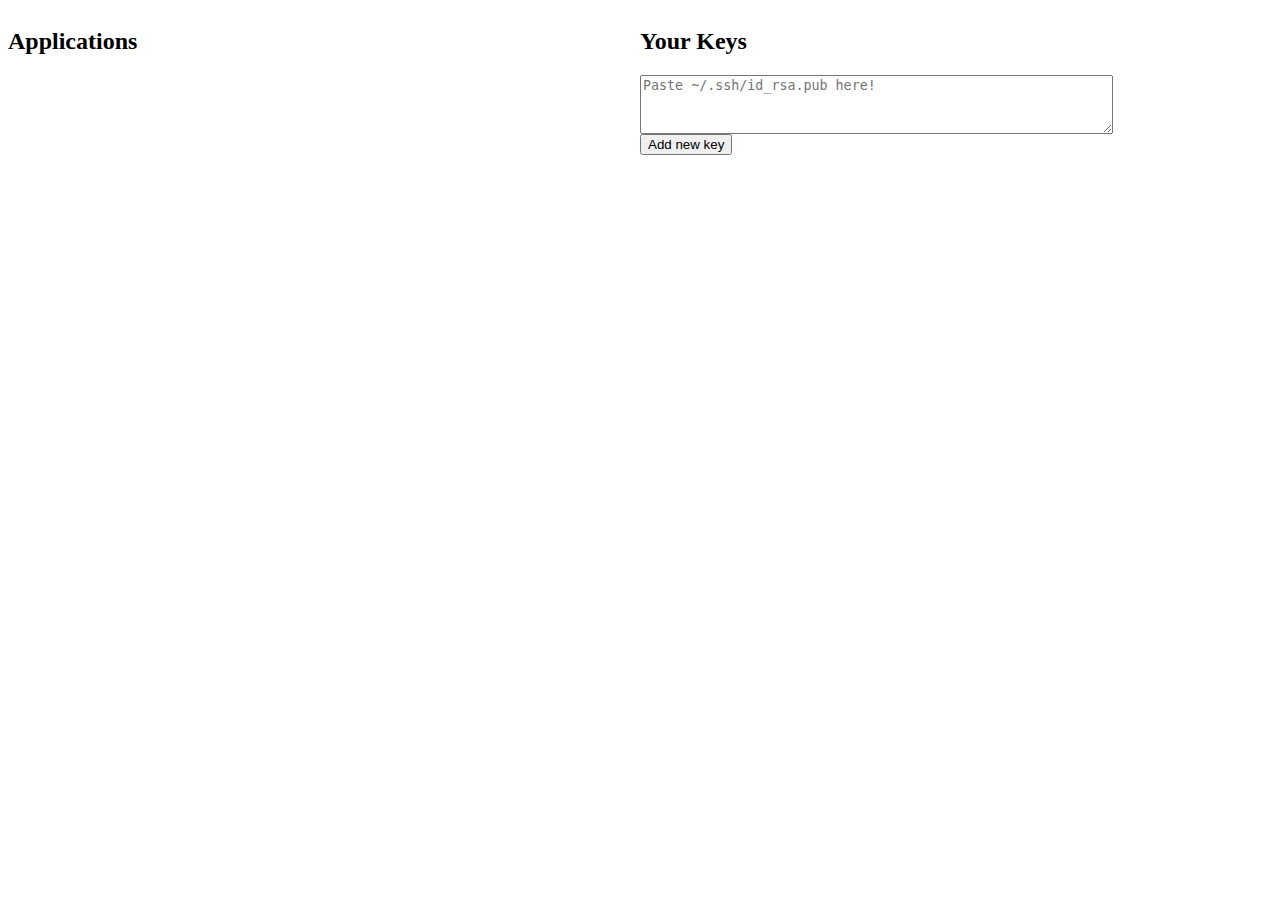
==== static/index.html @ af4e6f0f "Merge pull request #3 from eide/ready" ====
<!DOCTYPE html>
<html>
<head>
  <title>Dokkuweb</title>
  <meta charset="utf-8">
  <link href="css/common.css" rel="stylesheet" type="text/css">
  <link href="css/animations.css" rel="stylesheet" type="text/css">
  <link href="css/icons.css" rel="stylesheet" type="text/css">
  <link href="css/apps.css" rel="stylesheet" type="text/css">
</head>
<body>
  <section id="apps" class="container">
    <h2>Applications</h2>
  </section>

  <section id="keys" class="container">
    <h2>Your Keys</h2>
    <form id="js-addkey" method="POST" action="/cgi-bin/keys">
      <textarea name="pubkey" placeholder="Paste ~/.ssh/id_rsa.pub here!"></textarea>
      <button type="submit">Add new key</button>
    </form>
  </section>

  <section id="modal" class="modal-bg">
    <section class="modal-content">
      <span class="modal-close icon-remove"></span>
      <pre></pre>
    </section>
  </section>

  <script src="js/lib/promise-0.1.1.min.js" defer></script>
  <script src="js/ready_utils.js" defer></script>
  <script src="js/xhr_utils.js" defer></script>
  <script src="js/list_apps.js" defer></script>
  <script src="js/show_log.js" defer></script>
  <script src="js/list_keys.js" defer></script>
  <script src="js/add_key.js" defer></script>
</body>
</html>
---- static/css/common.css ----
.container {
    width: 50%;
    min-width: 500px;
    float: left;
}
.error { color: #ff0000; }

/** Modal **/
.modal-bg {
    display: none;
    position: fixed;
    background: rgba(0,0,0, 0.6);
    top: 0;
    bottom: 0;
    right: 0;
    left: 0;
}
.modal-content {
    position: absolute;
    width: 1000px;
    top: 20px;
    bottom: 20px;
    left: 50%;
    margin-left: -500px;
    padding: 10px;
    overflow: auto;
    background: whitesmoke;
    -webkit-box-sizing: border-box;
       -moz-box-sizing: border-box;
            box-sizing: border-box;
}
.modal-close {
    position: absolute;
    right: 5px;
    top: 10px;
}

/** Keys **/
.list-key-item:hover .icon-key {
    color: #f00;
    -webkit-animation: none;
       -moz-animation: none;
            animation: none;
}
.list-key-item:hover .icon-key:after {
    content: '\2716';
}
.list-key-item:hover {
    cursor: pointer;
    text-decoration: line-through;
}

/** Form elements **/
textarea {
    display: block;
    min-width: 35em;
    min-height: 4em;
}

/** Lists and tables **/
.list-group {
    list-style: none;
    padding: 0;
}
.striped {
    padding: 5px;
}
.striped:nth-child(2n+1) {
    background: whitesmoke;
}
---- static/css/animations.css ----
/* Inspiration: https://daneden.me/animate/ */
@-webkit-keyframes pulse {
  50% { -webkit-transform: scale(1.2) rotate(10deg); }
}
@-moz-keyframes pulse {
  50% { -moz-transform: scale(1.2) rotate(10deg); }
}
.anim-pulse {
  -webkit-animation: pulse 3s infinite;
     -moz-animation: pulse 3s infinite;
}

@-webkit-keyframes shake {
  10%, 20% {-webkit-transform: scale(0.9) rotate(-3deg);}
  30%, 50%, 70%, 90% {-webkit-transform: scale(1.1) rotate(3deg);}
  40%, 60%, 80% {-webkit-transform: scale(1.1) rotate(-3deg);}
  100% {-webkit-transform: scale(1) rotate(0);}
}
@-moz-keyframes shake {
  10%, 20% {-moz-transform: scale(0.9) rotate(-3deg);}
  30%, 50%, 70%, 90% {-moz-transform: scale(1.1) rotate(3deg);}
  40%, 60%, 80% {-moz-transform: scale(1.1) rotate(-3deg);}
  100% {-moz-transform: scale(1) rotate(0);}
}
.anim-shake {
  -webkit-animation: shake 2s infinite;
     -moz-animation: shake 2s infinite;
}

@-webkit-keyframes unlock {
  20%,50%,80% { -webkit-transform: rotatez(90deg) translatey(-5px) translatex(4px); }
  30%,60% { -webkit-transform: rotatez(90deg) rotatey(40deg) translatey(-5px) translatex(4px); }
}
@-moz-keyframes unlock {
  20%,50%,80% { -moz-transform: rotatez(90deg) translatey(-5px) translatex(4px); }
  30%,60% { -moz-transform: rotatez(90deg) rotatey(40deg) translatey(-5px) translatex(4px); }
}
.anim-unlock {
  -webkit-animation: unlock 4s infinite;
     -moz-animation: unlock 4s infinite;
}

@-webkit-keyframes bounceOutRight {
  0% {
    -webkit-transform: translateX(0);
  }
  20% {
    opacity: 1;
    -webkit-transform: translateX(-20px);
  }
  100% {
    opacity: 0;
    -webkit-transform: translateX(2000px);
  }
}
@-moz-keyframes bounceOutRight {
  0% {
    -moz-transform: translateX(0);
  }
  20% {
    opacity: 1;
    -moz-transform: translateX(-20px);
  }
  100% {
    opacity: 0;
    -moz-transform: translateX(2000px);
  }
}
.bounceOutRight {
  -webkit-animation: bounceOutRight 500ms;
     -moz-animation: bounceOutRight 500ms;
}
---- static/css/icons.css ----
/* Source of unicodes: http://copypastecharacter.com/ */
[class*="icon-"] {
    display: inline-block;
    width: 20px;
    height: 20px;
}

.icon-sun {
    color: #ffad00;
}
.icon-sun:after {
    content: '\2600';
}
.icon-rain {
    color: #222;
}
.icon-rain:after {
    content: '\2614';
}
.icon-key {
    color: #222;
    -webkit-transform: rotate(90deg) translatex(4px);
       -moz-transform: rotate(90deg) translatex(4px);
            transform: rotate(90deg) translatex(4px);
}
.icon-key:after {
    content: '\26B7';
}
.icon-remove {
    color: #222;
}
.icon-remove:after {
    content: '\2716';
}
---- static/css/apps.css ----
pre.commit-info {
    border: 1px solid #333;
    background: #222;
    color: white;
    padding: 5px;
}

.git-keyword {
    font-weight: bold;
}

.git-tree   { color: #FFE3C2; }
.git-commit { color: #D8AFFF; }
.git-parent { color: #E89494; }
.git-author { color: #94BEE8; }
.git-committer { color: #A2FFCD; }
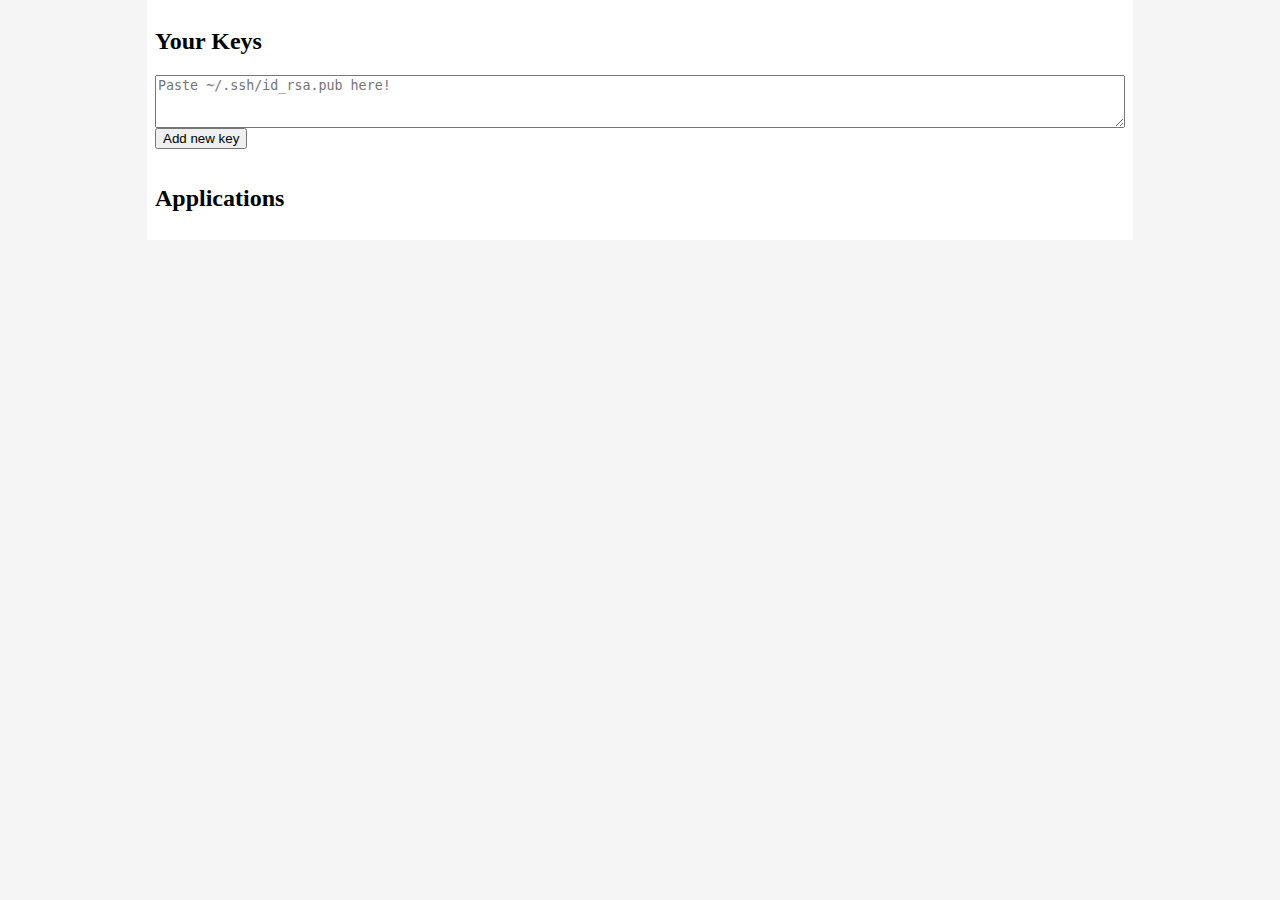
==== commit d69b57d6: "Make the UI work on most screen sizes." ====
--- a/static/index.html
+++ b/static/index.html
@@ -3,16 +3,16 @@
 <head>
   <title>Dokkuweb</title>
   <meta charset="utf-8">
+  <meta http-equiv="X-UA-Compatible" content="IE=edge,chrome=1">
+  <meta name="viewport" content="width=device-width,initial-scale=1.0">
+
   <link href="css/common.css" rel="stylesheet" type="text/css">
   <link href="css/animations.css" rel="stylesheet" type="text/css">
   <link href="css/icons.css" rel="stylesheet" type="text/css">
   <link href="css/apps.css" rel="stylesheet" type="text/css">
+  <link href="css/keys.css" rel="stylesheet" type="text/css">
 </head>
 <body>
-  <section id="apps" class="container">
-    <h2>Applications</h2>
-  </section>
-
   <section id="keys" class="container">
     <h2>Your Keys</h2>
     <form id="js-addkey" method="POST" action="/cgi-bin/keys">
@@ -20,12 +20,9 @@
       <button type="submit">Add new key</button>
     </form>
   </section>
-
-  <section id="modal" class="modal-bg">
-    <section class="modal-content">
-      <span class="modal-close icon-remove"></span>
-      <pre></pre>
-    </section>
+  
+  <section id="apps" class="container">
+    <h2>Applications</h2>
   </section>
 
   <script src="js/lib/promise-0.1.1.min.js" defer></script>
--- a/static/css/common.css
+++ b/static/css/common.css
@@ -1,60 +1,32 @@
+html {
+    font-size: 100%;
+}
+body {
+    margin: 0;
+}
+/** Container **/
 .container {
-    width: 50%;
-    min-width: 500px;
-    float: left;
+    padding: 8px 8px;
 }
-.error { color: #ff0000; }
-
-/** Modal **/
-.modal-bg {
-    display: none;
-    position: fixed;
-    background: rgba(0,0,0, 0.6);
-    top: 0;
-    bottom: 0;
-    right: 0;
-    left: 0;
-}
-.modal-content {
-    position: absolute;
-    width: 1000px;
-    top: 20px;
-    bottom: 20px;
-    left: 50%;
-    margin-left: -500px;
-    padding: 10px;
-    overflow: auto;
-    background: whitesmoke;
-    -webkit-box-sizing: border-box;
-       -moz-box-sizing: border-box;
-            box-sizing: border-box;
-}
-.modal-close {
-    position: absolute;
-    right: 5px;
-    top: 10px;
-}
-
-/** Keys **/
-.list-key-item:hover .icon-key {
-    color: #f00;
-    -webkit-animation: none;
-       -moz-animation: none;
-            animation: none;
-}
-.list-key-item:hover .icon-key:after {
-    content: '\2716';
-}
-.list-key-item:hover {
-    cursor: pointer;
-    text-decoration: line-through;
+@media (min-width: 950px) {
+    body {
+        background: whitesmoke;
+    }
+    .container {
+        width: 970px;
+        margin: 0 auto;
+        background: #fff;
+    }
 }
 
 /** Form elements **/
 textarea {
     display: block;
-    min-width: 35em;
+    width: 100%;
     min-height: 4em;
+    -webkit-box-sizing: border-box;
+       -moz-box-sizing: border-box;
+            box-sizing: border-box;
 }
 
 /** Lists and tables **/
@@ -62,9 +34,3 @@
     list-style: none;
     padding: 0;
 }
-.striped {
-    padding: 5px;
-}
-.striped:nth-child(2n+1) {
-    background: whitesmoke;
-}
--- a/static/css/animations.css
+++ b/static/css/animations.css
@@ -70,3 +70,19 @@
   -webkit-animation: bounceOutRight 500ms;
      -moz-animation: bounceOutRight 500ms;
 }
+
+@-webkit-keyframes push {
+  50% {
+    -webkit-transform: translateX(5px) scaleX(0.9) scaleY(1.2);
+  }
+}
+@-moz-keyframes push {
+  50% {
+    -moz-transform: translateX(5px) scaleX(0.9) scaleY(1.2);
+  }
+}
+.anim-push {
+  -webkit-animation: push 0.8s infinite;
+     -moz-animation: push 0.8s infinite;
+}
+
--- a/static/css/icons.css
+++ b/static/css/icons.css
@@ -24,7 +24,7 @@
             transform: rotate(90deg) translatex(4px);
 }
 .icon-key:after {
-    content: '\26B7';
+    content: '\26B7 ';
 }
 .icon-remove {
     color: #222;
@@ -32,3 +32,9 @@
 .icon-remove:after {
     content: '\2716';
 }
+.icon-right {
+    display: none;
+}
+.icon-right:after {
+    content: '\2192';
+}
--- a/static/css/apps.css
+++ b/static/css/apps.css
@@ -1,10 +1,97 @@
-pre.commit-info {
-    border: 1px solid #333;
+.app-title {
+    margin-bottom: 0;
+}
+.app-status {
+    font-style: italic;
+    margin-bottom: 10px;
+}
+.app-link + .icon-right {
+    display: none;
+}
+.app-link:hover + .icon-right {
+    display: inline-block;
+}
+/** Tabbed app info **/
+.tabs {
+    margin: 0 0 30px;
+}
+.tabs:after {
+    display: table;
+    content: '';
+    clear: both;
+}
+@media (max-width: 640px) {
+    .tabs {
+        margin: 0 -8px 30px;
+    }
+}
+
+.tabs .tab {
+    display: inline;
+    position: relative;
+}
+.tab label, .tab a {
+    position: relative;
+    display: inline-block;
+    padding: 10px;
+
+    background: #fff;
+    color: rgb(0,0,255);
+    text-decoration: underline;
+    cursor: pointer;
+}
+.tab label:hover, .tab a:hover {
+    background: #eee;
+    border-bottom: 1px solid #eee;
+}
+.tab [type=radio] {
+    position: absolute;
+    opacity: 0;
+}
+.tabs .tab-panel {
+  display: inline-block;
+  overflow: hidden;
+  position: relative;
+  height: 0;
+  width: 0;
+}
+.tabs .tab-content {
+    display: block;
+    float: left;
+    width: 100%;
+
+    border: 1px solid #222;
+    padding: 10px;
+    -webkit-box-sizing: border-box;
+       -moz-box-sizing: border-box;
+            box-sizing: border-box;
+
+    color: #fff;
+    background: #222;
+}
+.tabs .tab [type="radio"]:checked + label {
+    border-bottom-width: 0;
+    padding-bottom: 11px;
+    z-index: 1;
+
+    background: #222;
+    color: #fff;
+    text-decoration: none;
+}
+.tabs .tab [type="radio"]:checked + label + .tab-panel {
+    display: inline;
+}
+
+.tab-content pre {
+    overflow-x: auto;
+    margin: 0;
+    padding: 0;
     background: #222;
     color: white;
-    padding: 5px;
 }
 
+
+/** Commit **/
 .git-keyword {
     font-weight: bold;
 }
--- a/static/css/keys.css
+++ b/static/css/keys.css
@@ -0,0 +1,26 @@
+.list-key-item:hover .icon-key {
+    color: #f00;
+    -webkit-animation: none;
+       -moz-animation: none;
+            animation: none;
+}
+.list-key-item:hover .icon-key:after {
+    content: '\2716';
+}
+.list-key-item:hover {
+    cursor: pointer;
+}
+
+.key-fingerprint, .key-comment {
+    display: inline-block;
+    white-space: nowrap;
+    overflow: hidden;
+    text-overflow: ellipsis;
+    width: 44%;
+    vertical-align: middle;
+}
+@media (min-width: 730px) {
+    .key-fingerprint, .key-comment {
+        width: auto;
+    }
+}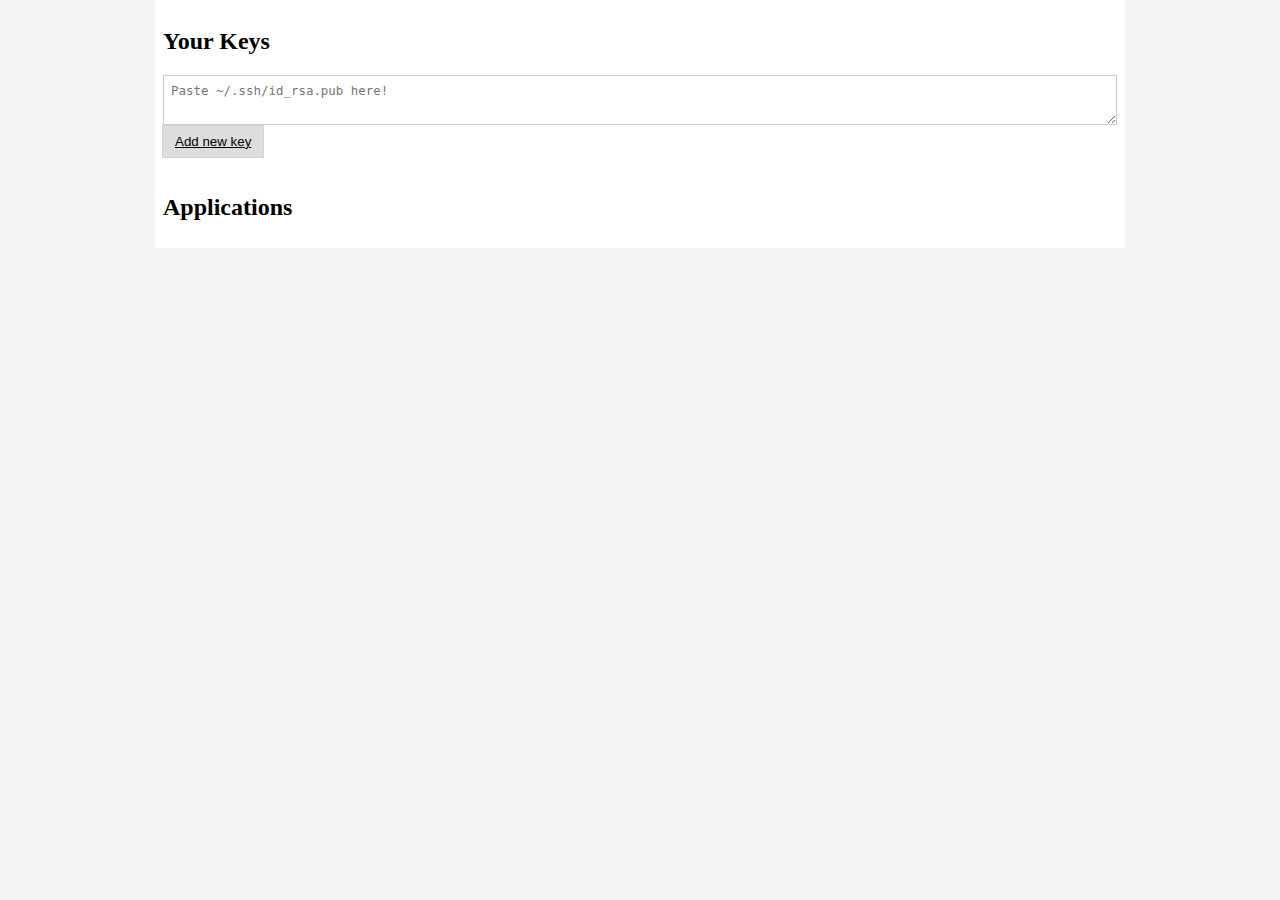
==== commit 2677de77: "List and delete config in webui" ====
--- a/static/index.html
+++ b/static/index.html
@@ -18,6 +18,7 @@
     <form id="js-addkey" method="POST" action="/cgi-bin/keys">
       <textarea name="pubkey" placeholder="Paste ~/.ssh/id_rsa.pub here!"></textarea>
       <button type="submit">Add new key</button>
+      </div>
     </form>
   </section>
   
@@ -30,6 +31,7 @@
   <script src="js/xhr_utils.js" defer></script>
   <script src="js/list_apps.js" defer></script>
   <script src="js/show_log.js" defer></script>
+  <script src="js/show_config.js" defer></script>
   <script src="js/list_keys.js" defer></script>
   <script src="js/add_key.js" defer></script>
 </body>
--- a/static/css/common.css
+++ b/static/css/common.css
@@ -1,9 +1,15 @@
+* {
+    -webkit-box-sizing: border-box;
+       -moz-box-sizing: border-box;
+            box-sizing: border-box;
+}
 html {
     font-size: 100%;
 }
 body {
     margin: 0;
 }
+
 /** Container **/
 .container {
     padding: 8px 8px;
@@ -19,18 +25,88 @@
     }
 }
 
+/** Gridish **/
+.row:before, .row:after {
+    content: ' ';
+    display: table;
+    width: 100%;
+}
+
+/** Button **/
+button {
+    display: inline-block;
+    padding: 6px 12px;
+    line-height: 1.428571429;
+
+    text-align: center;
+    vertical-align: middle;
+    white-space: nowrap;
+    text-decoration: underline;
+
+    cursor: pointer;
+    border: 1px solid rgb(210,210,210);
+
+    -webkit-user-select: none;
+       -moz-user-select: none;
+            user-select: none;
+
+    position: relative;
+    left: -1px;
+    z-index: 2;
+    background-color: rgb(221,221,221);
+    transition: background-color 300ms ease-in-out;
+}
+button:hover {
+    background-color: rgb(210,210,210);
+}
+
 /** Form elements **/
-textarea {
+input[type="text"], textarea {
+    -webkit-appearance: none;
+       -moz-appearance: none;
     display: block;
     width: 100%;
+    padding: 0.44444rem;
+
+    color: #222;
+    font-size: 0.77778rem;
+    background: white;
+    border: 1px solid #ccc;
+}
+input[type="text"]:focus, textarea:focus {
+    background: #fafafa;
+}
+textarea {
     min-height: 4em;
-    -webkit-box-sizing: border-box;
-       -moz-box-sizing: border-box;
-            box-sizing: border-box;
+}
+input[type="text"] {
+    margin: 0 0 0.88889rem 0;
+    height: 2.05556rem;
+}
+.postfixed-input {
+}
+.postfixed-input input {
+    float: left;
+    width: 83.33333%;
+    border-right: 0;
+}
+.postfixed-input button {
+    float: right;
+    width: 16.66667%;
+    height: 2.05556rem;
 }
 
-/** Lists and tables **/
-.list-group {
+/** Lists **/
+ul {
     list-style: none;
     padding: 0;
 }
+li {
+    padding: 0.8rem 8px;
+}
+
+@media (max-width: 640px) {
+    ul {
+        margin: 16px -8px;
+    }
+}
--- a/static/css/icons.css
+++ b/static/css/icons.css
@@ -3,6 +3,7 @@
     display: inline-block;
     width: 20px;
     height: 20px;
+    vertical-align: middle;
 }
 
 .icon-sun {
@@ -22,15 +23,22 @@
     -webkit-transform: rotate(90deg) translatex(4px);
        -moz-transform: rotate(90deg) translatex(4px);
             transform: rotate(90deg) translatex(4px);
+    vertical-align: top;
 }
 .icon-key:after {
     content: '\26B7 ';
 }
 .icon-remove {
-    color: #222;
+    color: #f00;
 }
 .icon-remove:after {
     content: '\2716';
+}
+.icon-add {
+    color: #0f0;
+}
+.icon-add:after {
+    content: '\271A';
 }
 .icon-right {
     display: none;
--- a/static/css/apps.css
+++ b/static/css/apps.css
@@ -62,12 +62,10 @@
 
     border: 1px solid #222;
     padding: 10px;
-    -webkit-box-sizing: border-box;
-       -moz-box-sizing: border-box;
-            box-sizing: border-box;
 
     color: #fff;
     background: #222;
+    min-height: 127px;
 }
 .tabs .tab [type="radio"]:checked + label {
     border-bottom-width: 0;
@@ -81,7 +79,6 @@
 .tabs .tab [type="radio"]:checked + label + .tab-panel {
     display: inline;
 }
-
 .tab-content pre {
     overflow-x: auto;
     margin: 0;
--- a/static/css/keys.css
+++ b/static/css/keys.css
@@ -1,14 +1,12 @@
-.list-key-item:hover .icon-key {
-    color: #f00;
-    -webkit-animation: none;
-       -moz-animation: none;
-            animation: none;
+.list-key-item:first-child {
+    border-top: 1px solid #ccc;
 }
-.list-key-item:hover .icon-key:after {
-    content: '\2716';
+.list-key-item {
+    border-bottom: 1px solid #ccc;
 }
 .list-key-item:hover {
     cursor: pointer;
+    background: whitesmoke;
 }
 
 .key-fingerprint, .key-comment {
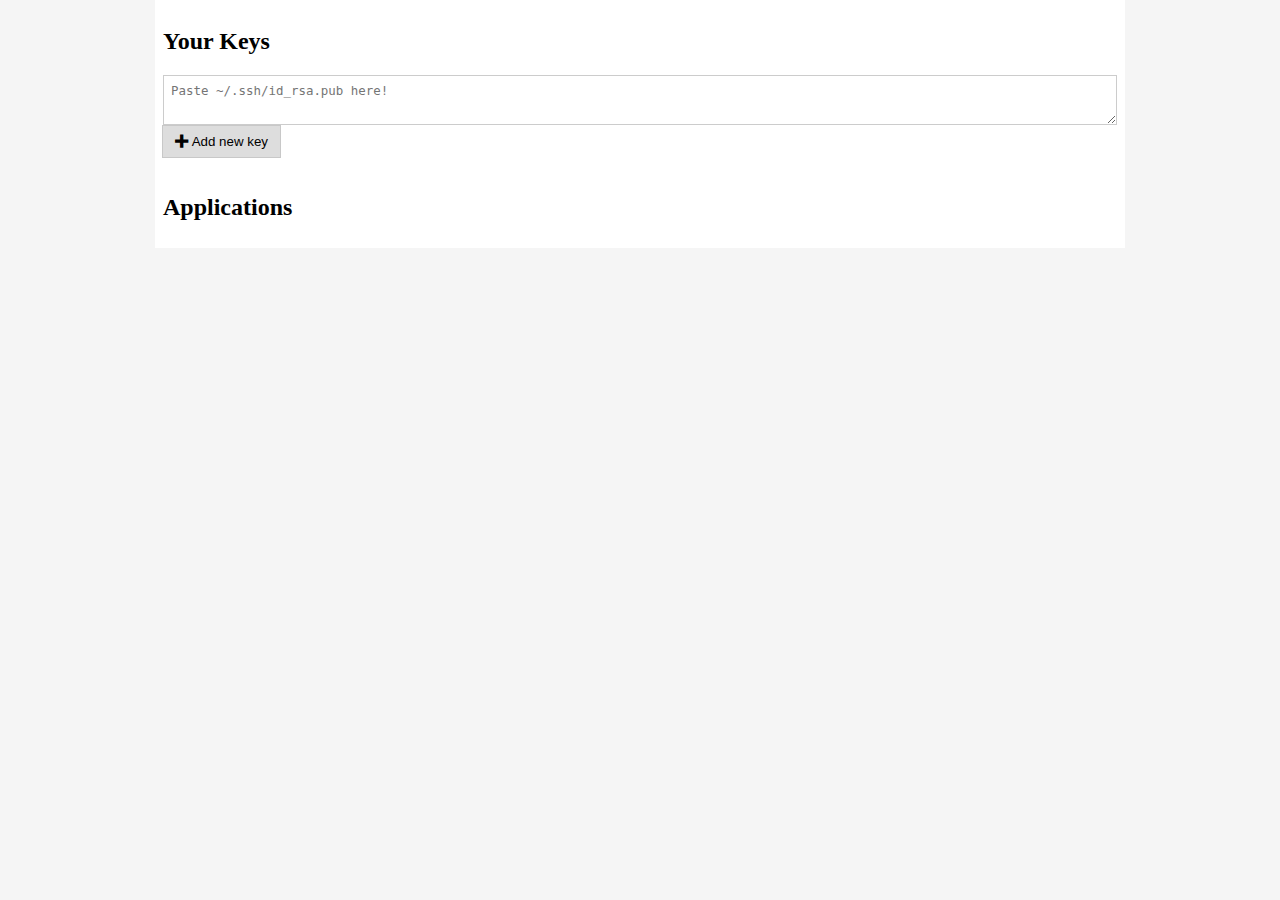
==== commit 55550e14: "Add new icon fonts with wider support" ====
--- a/static/index.html
+++ b/static/index.html
@@ -17,7 +17,7 @@
     <h2>Your Keys</h2>
     <form id="js-addkey" method="POST" action="/cgi-bin/keys">
       <textarea name="pubkey" placeholder="Paste ~/.ssh/id_rsa.pub here!"></textarea>
-      <button type="submit">Add new key</button>
+      <button type="submit"><span class="icon-plus"></span> Add new key</button>
       </div>
     </form>
   </section>
--- a/static/css/common.css
+++ b/static/css/common.css
@@ -41,10 +41,9 @@
     text-align: center;
     vertical-align: middle;
     white-space: nowrap;
-    text-decoration: underline;
 
     cursor: pointer;
-    border: 1px solid rgb(210,210,210);
+    border: 1px solid rgb(200,200,200);
 
     -webkit-user-select: none;
        -moz-user-select: none;
@@ -57,7 +56,7 @@
     transition: background-color 300ms ease-in-out;
 }
 button:hover {
-    background-color: rgb(210,210,210);
+    background-color: rgb(200,200,200);
 }
 
 /** Form elements **/
--- a/static/css/animations.css
+++ b/static/css/animations.css
@@ -1,45 +1,4 @@
 /* Inspiration: https://daneden.me/animate/ */
-@-webkit-keyframes pulse {
-  50% { -webkit-transform: scale(1.2) rotate(10deg); }
-}
-@-moz-keyframes pulse {
-  50% { -moz-transform: scale(1.2) rotate(10deg); }
-}
-.anim-pulse {
-  -webkit-animation: pulse 3s infinite;
-     -moz-animation: pulse 3s infinite;
-}
-
-@-webkit-keyframes shake {
-  10%, 20% {-webkit-transform: scale(0.9) rotate(-3deg);}
-  30%, 50%, 70%, 90% {-webkit-transform: scale(1.1) rotate(3deg);}
-  40%, 60%, 80% {-webkit-transform: scale(1.1) rotate(-3deg);}
-  100% {-webkit-transform: scale(1) rotate(0);}
-}
-@-moz-keyframes shake {
-  10%, 20% {-moz-transform: scale(0.9) rotate(-3deg);}
-  30%, 50%, 70%, 90% {-moz-transform: scale(1.1) rotate(3deg);}
-  40%, 60%, 80% {-moz-transform: scale(1.1) rotate(-3deg);}
-  100% {-moz-transform: scale(1) rotate(0);}
-}
-.anim-shake {
-  -webkit-animation: shake 2s infinite;
-     -moz-animation: shake 2s infinite;
-}
-
-@-webkit-keyframes unlock {
-  20%,50%,80% { -webkit-transform: rotatez(90deg) translatey(-5px) translatex(4px); }
-  30%,60% { -webkit-transform: rotatez(90deg) rotatey(40deg) translatey(-5px) translatex(4px); }
-}
-@-moz-keyframes unlock {
-  20%,50%,80% { -moz-transform: rotatez(90deg) translatey(-5px) translatex(4px); }
-  30%,60% { -moz-transform: rotatez(90deg) rotatey(40deg) translatey(-5px) translatex(4px); }
-}
-.anim-unlock {
-  -webkit-animation: unlock 4s infinite;
-     -moz-animation: unlock 4s infinite;
-}
-
 @-webkit-keyframes bounceOutRight {
   0% {
     -webkit-transform: translateX(0);
@@ -66,23 +25,7 @@
     -moz-transform: translateX(2000px);
   }
 }
-.bounceOutRight {
+.anim-bounceOutRight {
   -webkit-animation: bounceOutRight 500ms;
      -moz-animation: bounceOutRight 500ms;
-}
-
-@-webkit-keyframes push {
-  50% {
-    -webkit-transform: translateX(5px) scaleX(0.9) scaleY(1.2);
-  }
-}
-@-moz-keyframes push {
-  50% {
-    -moz-transform: translateX(5px) scaleX(0.9) scaleY(1.2);
-  }
-}
-.anim-push {
-  -webkit-animation: push 0.8s infinite;
-     -moz-animation: push 0.8s infinite;
-}
-
+}--- a/static/css/icons.css
+++ b/static/css/icons.css
@@ -1,48 +1,71 @@
-/* Source of unicodes: http://copypastecharacter.com/ */
-[class*="icon-"] {
-    display: inline-block;
-    width: 20px;
-    height: 20px;
-    vertical-align: middle;
+@font-face {
+	font-family: 'icomoon';
+	src:url('../font/icomoon.eot?g9ahfo');
+	src:url('../font/icomoon.eot?#iefixg9ahfo') format('embedded-opentype'),
+		url('../font/icomoon.woff?g9ahfo') format('woff'),
+		url('../font/icomoon.ttf?g9ahfo') format('truetype'),
+		url('../font/icomoon.svg?g9ahfo#icomoon') format('svg');
+	font-weight: normal;
+	font-style: normal;
 }
 
-.icon-sun {
-    color: #ffad00;
+[class^="icon-"], [class*=" icon-"] {
+	font-family: 'icomoon';
+	speak: none;
+	font-style: normal;
+	font-weight: normal;
+	font-variant: normal;
+	text-transform: none;
+	line-height: 1;
+
+	/* Better Font Rendering =========== */
+	-webkit-font-smoothing: antialiased;
+	-moz-osx-font-smoothing: grayscale;
+	vertical-align: middle;
 }
-.icon-sun:after {
-    content: '\2600';
+
+.icon-cog:before {
+	content: "\e601";
 }
-.icon-rain {
-    color: #222;
+.icon-tree:before {
+	content: "\e602";
 }
-.icon-rain:after {
-    content: '\2614';
+.icon-menu:before {
+	content: "\e603";
 }
-.icon-key {
-    color: #222;
-    -webkit-transform: rotate(90deg) translatex(4px);
-       -moz-transform: rotate(90deg) translatex(4px);
-            transform: rotate(90deg) translatex(4px);
-    vertical-align: top;
+.icon-lightning:before {
+	content: "\e604";
 }
-.icon-key:after {
-    content: '\26B7 ';
+.icon-switch:before {
+	content: "\e605";
 }
-.icon-remove {
-    color: #f00;
+.icon-link:before {
+	content: "\e606";
 }
-.icon-remove:after {
-    content: '\2716';
+.icon-heart:before {
+	content: "\e607";
 }
-.icon-add {
-    color: #0f0;
+.icon-close:before {
+	content: "\e608";
 }
-.icon-add:after {
-    content: '\271A';
+.icon-checkmark:before {
+	content: "\e609";
 }
-.icon-right {
-    display: none;
+.icon-github:before {
+	content: "\e60a";
 }
-.icon-right:after {
-    content: '\2192';
+.icon-home:before {
+	content: "\e60b";
 }
+.icon-brightness-medium:before {
+	content: "\e60c";
+}
+.icon-file:before {
+	content: "\e60d";
+}
+.icon-plus:before {
+	content: "\e600";
+}
+.icon-loop:before {
+	content: "\e60e";
+}
--- a/static/css/apps.css
+++ b/static/css/apps.css
@@ -36,8 +36,6 @@
     padding: 10px;
 
     background: #fff;
-    color: rgb(0,0,255);
-    text-decoration: underline;
     cursor: pointer;
 }
 .tab label:hover, .tab a:hover {
